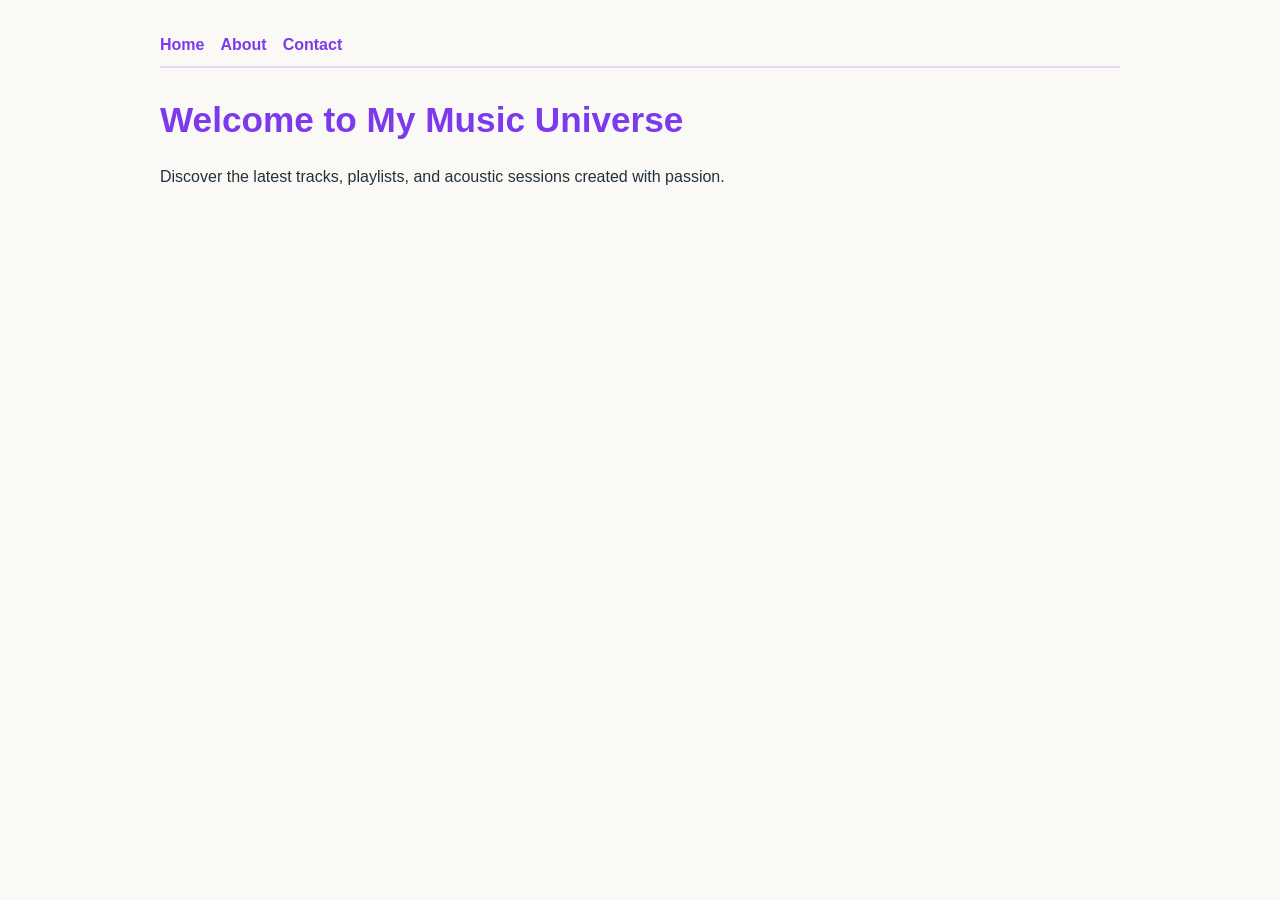
==== project/index.html @ aa4da097 "HW4: Complete external CSS project and video submission link" ====
<!DOCTYPE html>
<html lang="en">
<head>
  <meta charset="UTF-8">
  <meta name="viewport" content="width=device-width, initial-scale=1.0">
  <title>Home - My Music Universe</title>
  <link rel="stylesheet" href="css/style.css">
</head>
<body>

  <nav>
    <a href="index.html">Home</a>
    <a href="about.html">About</a>
    <a href="contact.html">Contact</a>
  </nav>

  <main>
    <h1>Welcome to My Music Universe</h1>
    <p>Discover the latest tracks, playlists, and acoustic sessions created with passion.</p>
  </main>

</body>
</html>
---- project/css/style.css ----
/* Styling cho body */
body {
  background-color: #faf9f6;
  color: #24313a;
  font-family: 'Segoe UI', Tahoma, Geneva, Verdana, sans-serif;
  font-size: 16px;
  line-height: 1.6;
  max-width: 960px;
  margin: 0 auto;
  padding: 2rem;
}

/* Thanh điều hướng navigation */
nav {
  display: flex;
  gap: 1rem;
  flex-wrap: wrap;
  margin-bottom: 1.5rem;
  padding-bottom: 0.5rem;
  border-bottom: 2px solid #e9d5ff;
}

a {
  color: #7c3aed;
  text-decoration: none;
  font-weight: 600;
}

a:hover {
  text-decoration: underline;
}

main {
  min-height: 18rem;
}

/* Kiểu dáng các tiêu đề h1, h2, h3 */
h1 {
  color: #7c3aed;
  font-size: 2.2rem;
  margin-bottom: 1rem;
}

h2 {
  color: #c2410c;
  font-size: 1.6rem;
  margin-top: 1.8rem;
}

h3 {
  color: #047857;
  font-size: 1.2rem;
  margin-top: 1.2rem;
}

p {
  margin-bottom: 1rem;
}

/* Kiểu dáng cho hình ảnh */
img {
  max-width: 100%;
  height: auto;
  border: 4px solid #e9d5ff;
  border-radius: 12px;
  margin: 1rem 0;
  box-shadow: 0 4px 12px rgba(0, 0, 0, 0.08);
}

/* Kiểu dáng danh sách */
ul {
  padding-left: 1.5rem;
  margin-bottom: 1.5rem;
}

li {
  margin-bottom: 0.4rem;
}
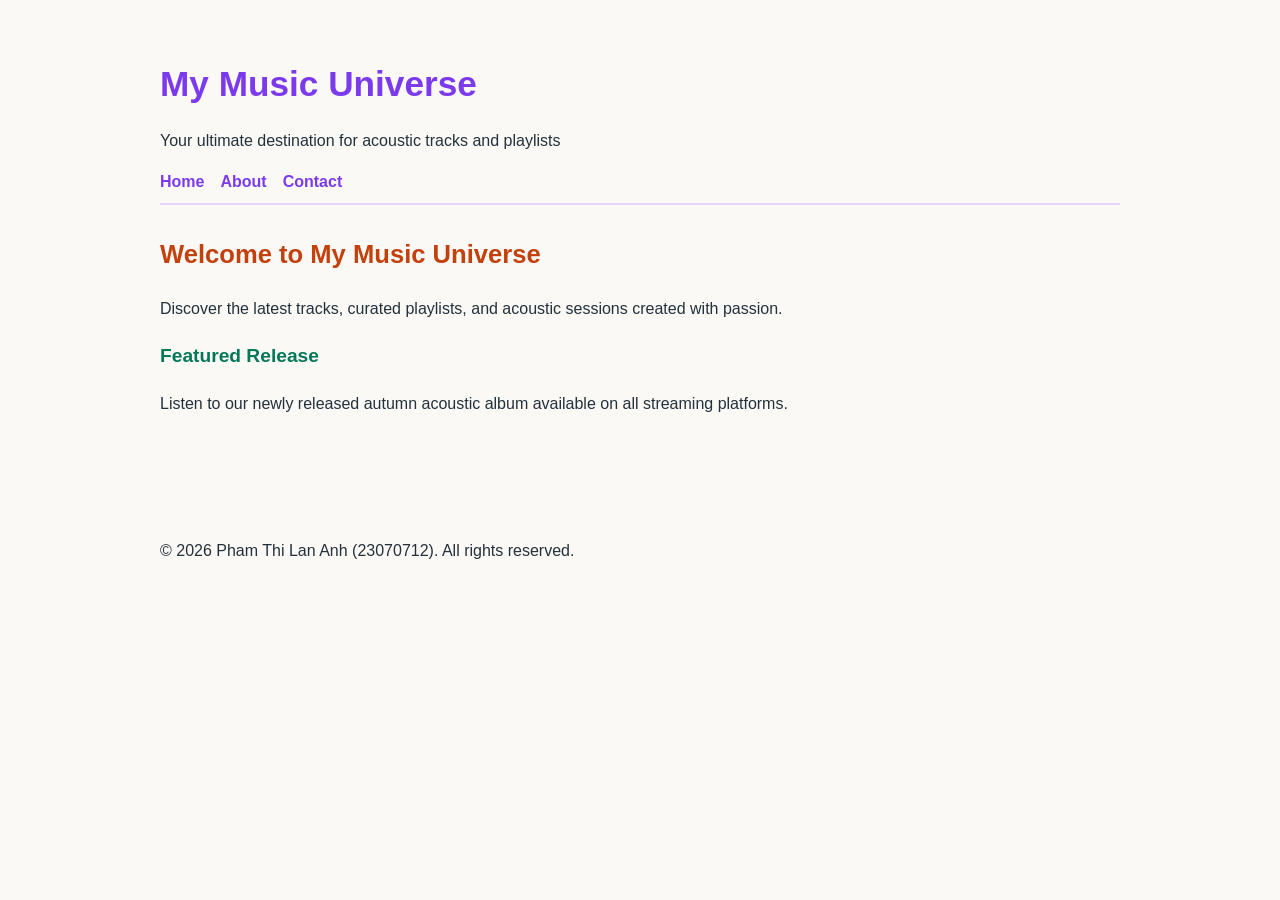
==== commit 93465956: "Complete Session 04 and Session 05" ====
--- a/project/index.html
+++ b/project/index.html
@@ -1,23 +1,39 @@
 <!DOCTYPE html>
 <html lang="en">
 <head>
-  <meta charset="UTF-8">
-  <meta name="viewport" content="width=device-width, initial-scale=1.0">
-  <title>Home - My Music Universe</title>
-  <link rel="stylesheet" href="css/style.css">
+    <meta charset="UTF-8">
+    <meta name="viewport" content="width=device-width, initial-scale=1.0">
+    <title>Home - My Music Universe</title>
+    <link rel="stylesheet" href="css/style.css">
 </head>
 <body>
 
-  <nav>
-    <a href="index.html">Home</a>
-    <a href="about.html">About</a>
-    <a href="contact.html">Contact</a>
-  </nav>
+    <header>
+        <h1>My Music Universe</h1>
+        <p>Your ultimate destination for acoustic tracks and playlists</p>
+    </header>
 
-  <main>
-    <h1>Welcome to My Music Universe</h1>
-    <p>Discover the latest tracks, playlists, and acoustic sessions created with passion.</p>
-  </main>
+    <nav>
+        <a href="index.html">Home</a>
+        <a href="about.html">About</a>
+        <a href="contact.html">Contact</a>
+    </nav>
+
+    <main>
+        <section>
+            <h2>Welcome to My Music Universe</h2>
+            <p>Discover the latest tracks, curated playlists, and acoustic sessions created with passion.</p>
+        </section>
+        
+        <article>
+            <h3>Featured Release</h3>
+            <p>Listen to our newly released autumn acoustic album available on all streaming platforms.</p>
+        </article>
+    </main>
+
+    <footer>
+        <p>&copy; 2026 Pham Thi Lan Anh (23070712). All rights reserved.</p>
+    </footer>
 
 </body>
 </html>
